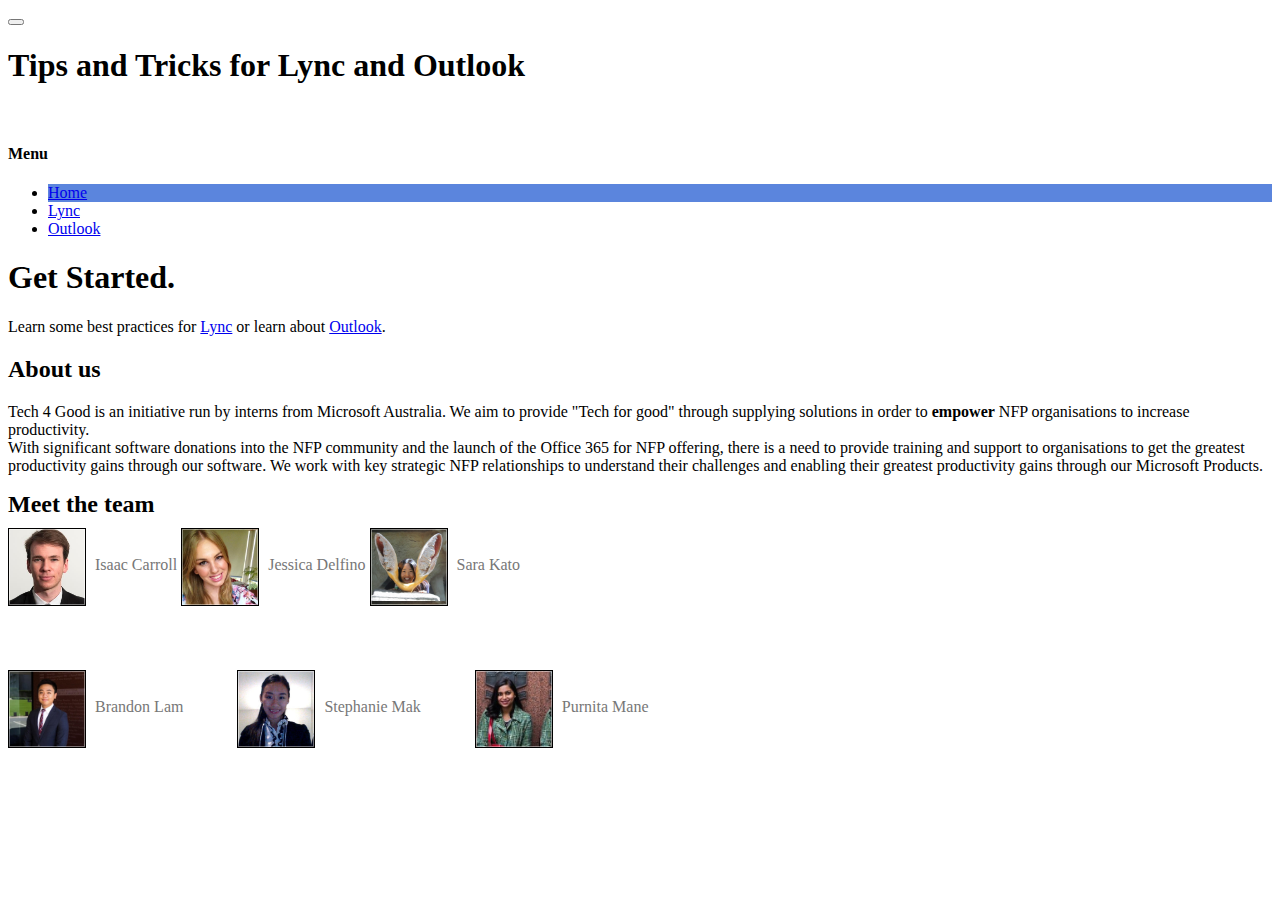
==== app/index.html @ 283a5a01 "Initial Commit" ====
<!doctype html>
<html lang="">
  <head>
    <meta charset="utf-8">
    <meta http-equiv="X-UA-Compatible" content="IE=edge">
    <meta name="description" content="A front-end template that helps you build fast, modern mobile web apps.">
    <meta name="viewport" content="width=device-width, initial-scale=1">
    <title>Microsoft - Citizenship</title>

    <!-- Add to homescreen -->
    <link rel="manifest" href="manifest.json">

    <!-- Fallback to homescreen for Chrome <39 on Android -->
    <meta name="mobile-web-app-capable" content="yes">
    <meta name="application-name" content="Web Starter Kit">
    <link rel="icon" sizes="192x192" href="images/touch/chrome-touch-icon-192x192.png">

    <!-- Add to homescreen for Safari on iOS -->
    <meta name="apple-mobile-web-app-capable" content="yes">
    <meta name="apple-mobile-web-app-status-bar-style" content="black">
    <meta name="apple-mobile-web-app-title" content="Web Starter Kit">
    <link rel="apple-touch-icon" href="images/touch/apple-touch-icon.png">
    <link rel="stylesheet" href="styles/index.css">
    <link rel="stylesheet" href="styles/common.css">
    <!-- Tile icon for Win8 (144x144 + tile color) -->
    <meta name="msapplication-TileImage" content="images/touch/ms-touch-icon-144x144-precomposed.png">
    <meta name="msapplication-TileColor" content="#3372DF">

    <meta name="theme-color" content="#3372DF">

    <!-- SEO: If your mobile URL is different from the desktop URL, add a canonical link to the desktop page https://developers.google.com/webmasters/smartphone-sites/feature-phones -->
    <!--
    <link rel="canonical" href="http://www.example.com/">
    -->

    <!-- Page styles -->
    <link rel="stylesheet" href="styles/main.css">
  </head>
  <body>
    <header class="app-bar promote-layer">
      <div class="app-bar-container">
        <button class="menu">
        <i class="icon icon-menu" alt="Menu" style="color: white; padding-top: 7px;"></i> </button>
        <h1 class="logo">Tips and Tricks for <strong>Lync</strong> and <strong>Outlook</strong></h1>

        <section class="app-bar-actions">
        <!-- Put App Bar Buttons Here -->
        <!-- e.g <button><i class="icon icon-star"></i></button> -->
          <h5 class="white-text normal-font-weight">By the Microsoft Tech4Good citizenship team</h5>
        </section>
      </div>
    </header>

    <nav class="navdrawer-container promote-layer">
      <h4>Menu</h4>
      <ul>
        <li class="navbar-selected"><a href="index.html">Home</a></li>
        <li><a href="lync.html">Lync</a></li>
        <li><a href="outlook.html">Outlook</a></li>
      </ul>
    </nav>

    <main>
      <h1 id="get-started">Get Started.</h1>
      <p>Learn some best practices for <a href="lync.html">Lync</a> or learn about <a href="outlook.html">Outlook</a>.</p>


      <h2 id="hello">About us</h2>
      <p>Tech 4 Good is an initiative run by interns from Microsoft Australia. We aim to provide "Tech for good" through supplying solutions in order to <b>empower</b> NFP organisations to increase productivity. <br>

With significant software donations into the NFP community and the launch of the Office 365 for NFP offering, there is a need to provide training and support to organisations to get the greatest productivity gains through our software. We work with key strategic NFP relationships to understand their challenges and enabling their greatest productivity gains through our Microsoft Products.

    </p>
    <h2 style="margin-top: 10px; margin-bottom: 10px;">Meet the team</h2>
    <div class="shortbio shortbio-left">
      <span class="icon-circle--large shortbio-content shortbio-image" style="background-image: url(isaac.jpg); background-size: contain; margin: 0px; display: inline-block;"></span>
      <h4 class="shortbio-content text-muted" style="display: inline-block;display: inline-block;
      padding: 0px;
    padding-bottom: 40px;
    padding-bottom: 75px;
    vertical-align: middle;
    padding-left: 5px;
    font-weight: 400;">Isaac Carroll</h4>
    
    <span class="icon-circle--large shortbio-content shortbio-image" style="background-image: url(jess.jpg); background-size: cover; margin: 0px; display: inline-block;margin-left: 50px;"></span>
      <h4 class="shortbio-content text-muted" style="display: inline-block;display: inline-block;
      padding: 0px;
    padding-bottom: 40px;
    padding-bottom: 75px;
    vertical-align: middle;
    padding-left: 5px;
    font-weight: 400;">Jessica Delfino</h4>
 

    <span class="icon-circle--large shortbio-content shortbio-image" style="background-image: url(sara.jpg); background-size: contain; margin: 0px; display: inline-block;margin-left: 50px;"></span>
      <h4 class="shortbio-content text-muted" style="display: inline-block;display: inline-block;
      padding: 0px;
    padding-bottom: 40px;
    padding-bottom: 75px;
    vertical-align: middle;
    padding-left: 5px;
    font-weight: 400;">Sara Kato</h4>
 
</div>
  
    <br> <!-- new line just for safety in IE -->
    <span class="icon-circle--large shortbio-content shortbio-image" style="background-image: url(brandon.jpg); background-size: contain; margin: 0px; display: inline-block;"></span>
      <h4 class="shortbio-content text-muted" style="display: inline-block;display: inline-block;
      padding: 0px;
    padding-bottom: 40px;
    padding-bottom: 75px;
    vertical-align: middle;
    padding-left: 5px;
    font-weight: 400;">Brandon Lam</h4>



    <span class="icon-circle--large shortbio-content shortbio-image" style="background-image: url(steph.jpg); background-size: contain; margin: 0px; display: inline-block;margin-left: 50px;"></span>
      <h4 class="shortbio-content text-muted" style="display: inline-block;display: inline-block;
      padding: 0px;
    padding-bottom: 40px;
    padding-bottom: 75px;
    vertical-align: middle;
    padding-left: 5px;
    font-weight: 400;">Stephanie Mak</h4>
    


    <span class="icon-circle--large shortbio-content shortbio-image" style="background-image: url(purnita.jpg); background-size: contain; margin: 0px; display: inline-block;margin-left: 50px;"></span>
      <h4 class="shortbio-content text-muted" style="display: inline-block;display: inline-block;
      padding: 0px;
    padding-bottom: 40px;
    padding-bottom: 75px;
    vertical-align: middle;
    padding-left: 5px;
    font-weight: 400;">Purnita Mane</h4>

    </main>

    <!-- build:js scripts/main.min.js -->
    <script src="scripts/main.js"></script>
    <!-- endbuild -->

    <!-- Google Analytics: change UA-XXXXX-X to be your site's ID -->
    <script>
      (function(i,s,o,g,r,a,m){i['GoogleAnalyticsObject']=r;i[r]=i[r]||function(){
      (i[r].q=i[r].q||[]).push(arguments)},i[r].l=1*new Date();a=s.createElement(o),
      m=s.getElementsByTagName(o)[0];a.async=1;a.src=g;m.parentNode.insertBefore(a,m)
      })(window,document,'script','//www.google-analytics.com/analytics.js','ga');
      ga('create', 'UA-66128098-1', 'auto');
      ga('send', 'pageview');
    </script>


    <!-- Built with love using Web Starter Kit -->
  </body>
</html>
---- app/styles/index.css ----
.white-text {
	color: white;
}

.normal-font-weight {
	font-weight: normal;
}

.icon-circle--large {
    padding: 38px;
    box-shadow: inset 0 0 0 1px rgba(255,255,255,.42);
    border: 1px solid;
    -webkit-transition: all 100ms linear;
    -webkit-transform: translateZ(0);
}

.shortbio {
	display: inline-block;


.shortbio-content {
	display: inline-block;
}

.shortbio-image {
	margin: 0px !important;
}
---- app/styles/common.css ----
.navbar-selected {
	background-color: rgba(91, 133, 221, 1);
}

.text-muted {
	color: #777;
}

.bottom {
	padding: 20px;
}

.img-thumbnail {
    height: auto;
    max-width: 100%;
    padding: 4px;
    line-height: 1.428571429;
    background-color: #fff;
    border: 1px solid #ddd;
    border-radius: 4px;
    -webkit-transition: all .2s ease-in-out;
    transition: all .2s ease-in-out;
    vertical-align: middle;
    margin-bottom: 15px;
    margin-top: 5px;
}

.tips-and-tricks-icon {
	padding-top: 5px;
}

.center-content {
    text-align: center;
}
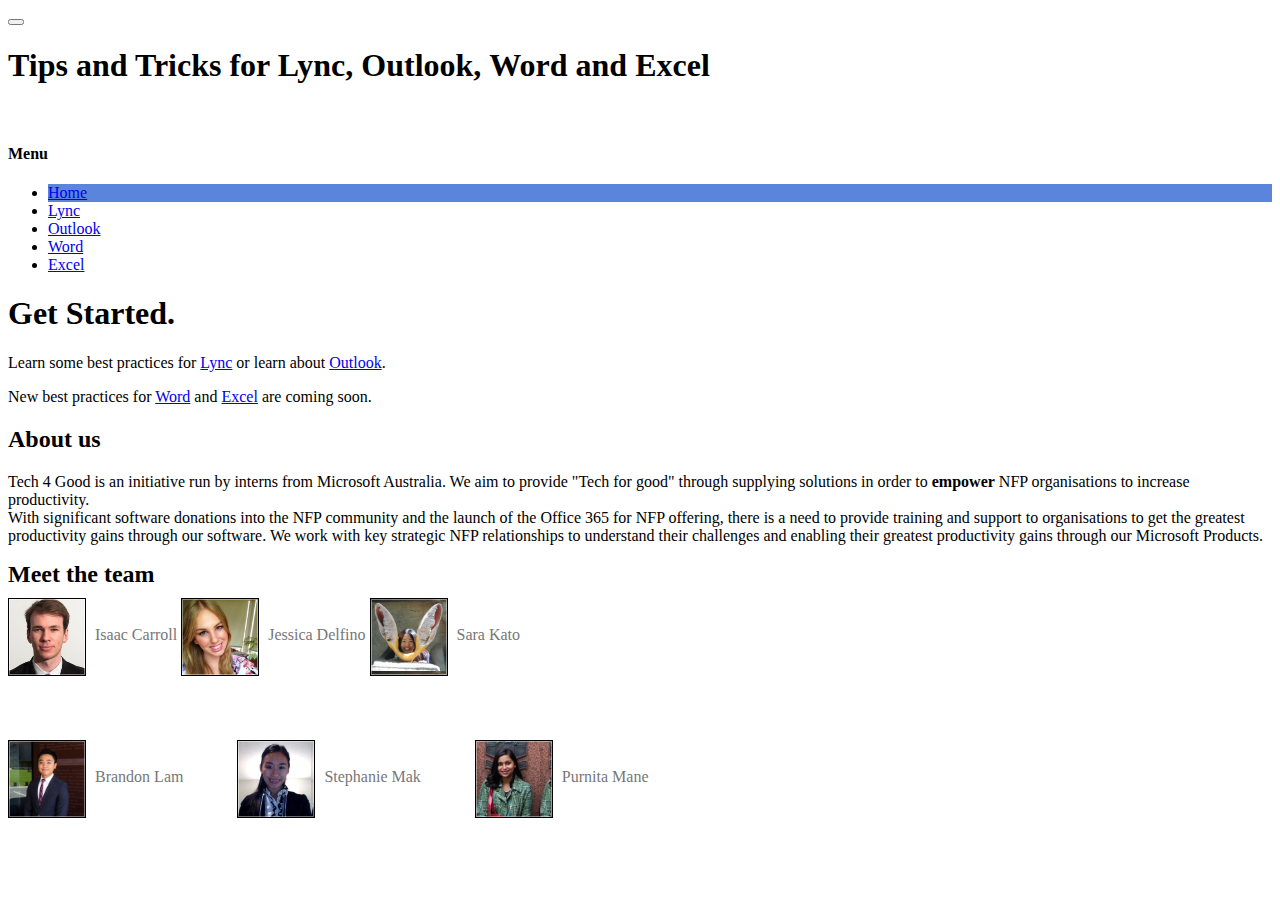
==== commit 0ee53ff8: "Update header, and add logos for word and excel" ====
--- a/app/index.html
+++ b/app/index.html
@@ -41,7 +41,7 @@
       <div class="app-bar-container">
         <button class="menu">
         <i class="icon icon-menu" alt="Menu" style="color: white; padding-top: 7px;"></i> </button>
-        <h1 class="logo">Tips and Tricks for <strong>Lync</strong> and <strong>Outlook</strong></h1>
+        <h1 class="logo" id="logo-header-text">Tips and Tricks for <strong>Lync</strong>, <strong>Outlook</strong>, <strong>Word</strong> and <strong>Excel</strong></h1>
 
         <section class="app-bar-actions">
         <!-- Put App Bar Buttons Here -->
@@ -57,13 +57,17 @@
         <li class="navbar-selected"><a href="index.html">Home</a></li>
         <li><a href="lync.html">Lync</a></li>
         <li><a href="outlook.html">Outlook</a></li>
+        <li><a href="word.html">Word</a></li>
+        <li><a href="excel.html">Excel</a></li>
       </ul>
     </nav>
 
     <main>
       <h1 id="get-started">Get Started.</h1>
       <p>Learn some best practices for <a href="lync.html">Lync</a> or learn about <a href="outlook.html">Outlook</a>.</p>
-
+<!--       <p>Check out the latest best practices for <a href="word.html">Word</a> and <a href="excel.html">Excel</a>.</p>
+ -->
+      <p>New best practices for <a href="word.html">Word</a> and <a href="excel.html">Excel</a> are coming soon.</p>
 
       <h2 id="hello">About us</h2>
       <p>Tech 4 Good is an initiative run by interns from Microsoft Australia. We aim to provide "Tech for good" through supplying solutions in order to <b>empower</b> NFP organisations to increase productivity. <br>
--- a/app/styles/common.css
+++ b/app/styles/common.css
@@ -31,4 +31,15 @@
 
 .center-content {
     text-align: center;
+}
+.top-image {
+    display: inline-block;
+    width: 50px;
+    margin-top: -30px;
+}
+.top-text {
+    display: inline-block;
+}
+#logo-header-text {
+    width: 900px;
 }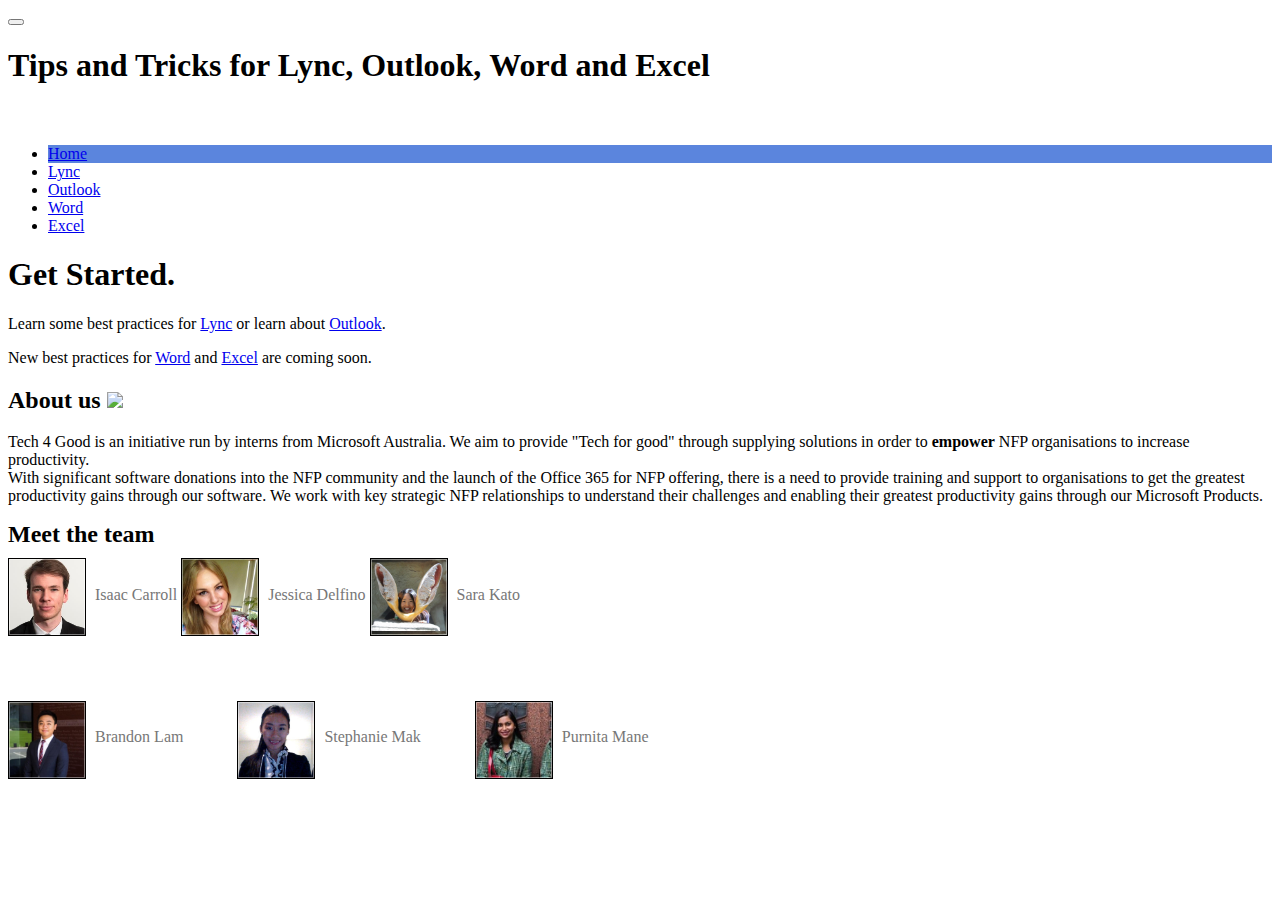
==== commit 48899343: "Added content to Excel" ====
--- a/app/index.html
+++ b/app/index.html
@@ -43,23 +43,41 @@
         <i class="icon icon-menu" alt="Menu" style="color: white; padding-top: 7px;"></i> </button>
         <h1 class="logo" id="logo-header-text">Tips and Tricks for <strong>Lync</strong>, <strong>Outlook</strong>, <strong>Word</strong> and <strong>Excel</strong></h1>
 
-        <section class="app-bar-actions">
-        <!-- Put App Bar Buttons Here -->
-        <!-- e.g <button><i class="icon icon-star"></i></button> -->
+                <section class="app-bar-actions">
+        <!-- Put App Bar Buttons Here -->           
+          <!-- <form class="search" method="post" action="index.html">
+            <input type="search" name="q" placeholder="Search..." autocomplete="off">
+            <ul class="search-ac">
+              <li><a href="index.html">Search Result #1<br><span>Description...</span></a></li>
+              <li><a href="index.html">Search Result #2<br><span>Description...</span></a></li>
+              <li><a href="index.html">Search Result #3<br><span>Description...</span></a></li>
+              <li><a href="index.html">Search Result #4</a></li>
+            </ul>
+          </form>    -->
           <h5 class="white-text normal-font-weight">By the Microsoft Tech4Good citizenship team</h5>
         </section>
       </div>
     </header>
 
-    <nav class="navdrawer-container promote-layer">
-      <h4>Menu</h4>
-      <ul>
+    <nav class="navdrawer-container promote-layer">    
+      <ul >
         <li class="navbar-selected"><a href="index.html">Home</a></li>
         <li><a href="lync.html">Lync</a></li>
         <li><a href="outlook.html">Outlook</a></li>
-        <li><a href="word.html">Word</a></li>
-        <li><a href="excel.html">Excel</a></li>
+        <li><a href="word.html">Word</a></li>    
+        <li>
+          <a href="excel.html">Excel</a>
+          <!-- <div class="dropdown-menu">
+            <div class="dropdown">
+              <ul>
+                <li><a href="excel-intermediate.html" class="dropdown">Intermediate</a></li>
+                <li><a href="excel-advanced.html" class="dropdown">Advanced</a></li>
+              </ul>
+            </div>
+          </div>  -->         
+        </li>        
       </ul>
+      </li>
     </nav>
 
     <main>
@@ -69,7 +87,8 @@
  -->
       <p>New best practices for <a href="word.html">Word</a> and <a href="excel.html">Excel</a> are coming soon.</p>
 
-      <h2 id="hello">About us</h2>
+      <h2 id="hello">About us
+      <img src="tech4good.png"/></h2>
       <p>Tech 4 Good is an initiative run by interns from Microsoft Australia. We aim to provide "Tech for good" through supplying solutions in order to <b>empower</b> NFP organisations to increase productivity. <br>
 
 With significant software donations into the NFP community and the launch of the Office 365 for NFP offering, there is a need to provide training and support to organisations to get the greatest productivity gains through our software. We work with key strategic NFP relationships to understand their challenges and enabling their greatest productivity gains through our Microsoft Products.
